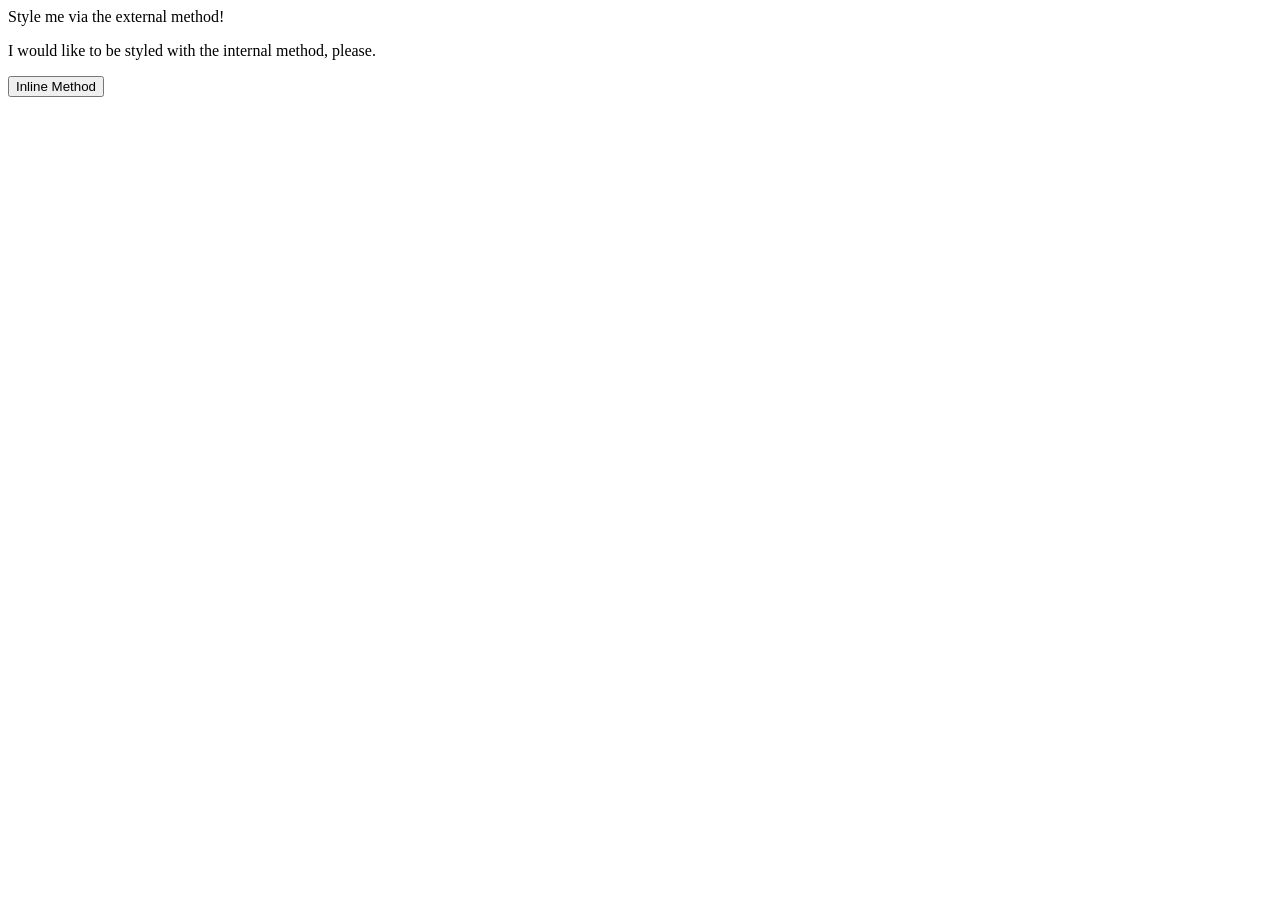
==== foundations/intro-to-css/01-css-methods/index.html @ 9585931a "Link to CSS file Edited the index html file to add a link to the recently created CSS file." ====
<!DOCTYPE html>
<html lang="en">
  <head>
    <meta charset="UTF-8">
    <meta http-equiv="X-UA-Compatible" content="IE=edge">
    <meta name="viewport" content="width=device-width, initial-scale=1.0">
    <title>Methods for Adding CSS</title>
    <link rel="stylesheet" href="style.css">
  </head>
  <body>
    <div>Style me via the external method!</div>
    <p>I would like to be styled with the internal method, please.</p>
    <button>Inline Method</button>
  </body> 
</html>
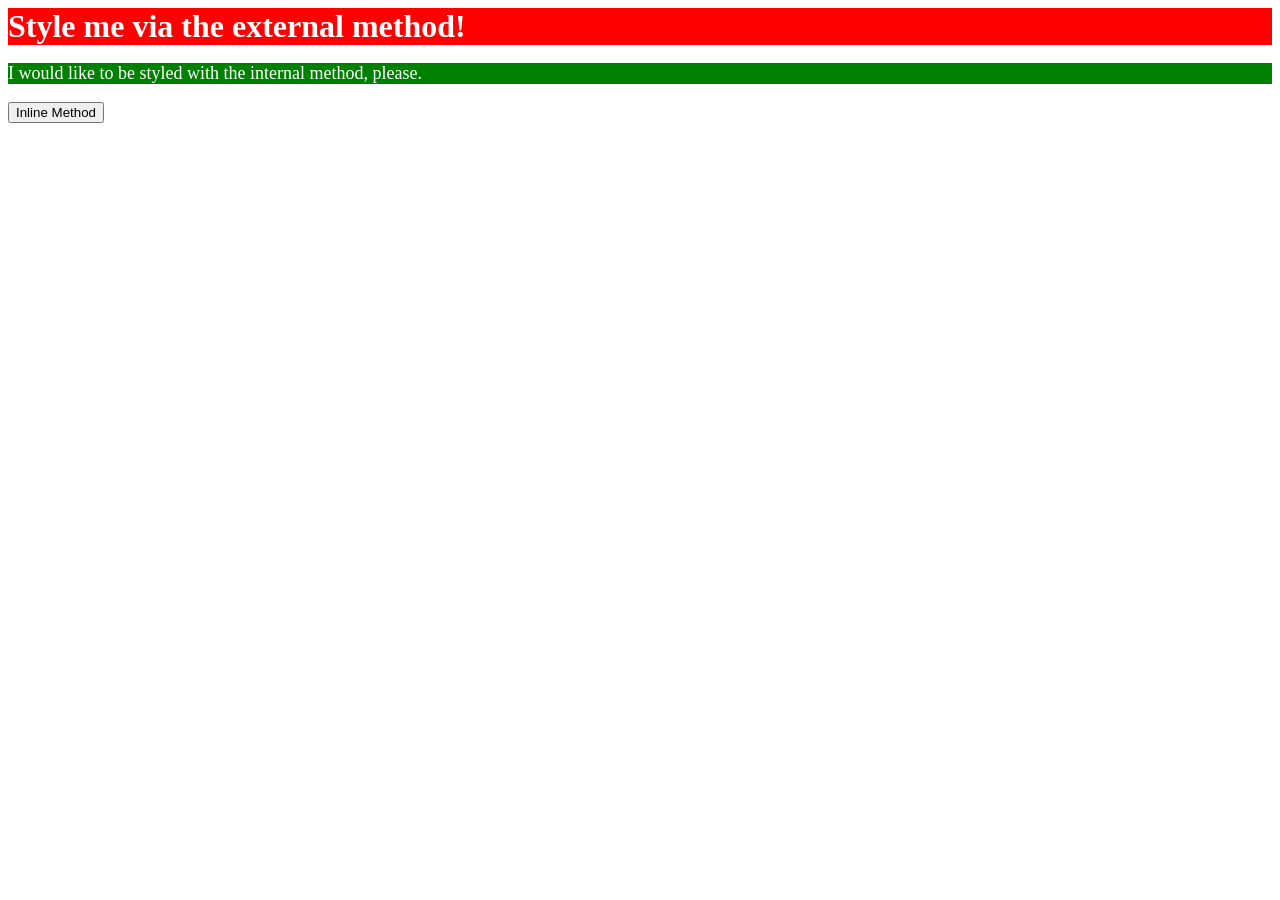
==== commit 40662459: "Adjusted the p element to have CSS added using the internal method" ====
--- a/foundations/intro-to-css/01-css-methods/index.html
+++ b/foundations/intro-to-css/01-css-methods/index.html
@@ -6,6 +6,13 @@
     <meta name="viewport" content="width=device-width, initial-scale=1.0">
     <title>Methods for Adding CSS</title>
     <link rel="stylesheet" href="style.css">
+    <style>
+      p {
+        color: white;
+        background-color: green;
+        font-size: 18px;
+      }
+    </style>
   </head>
   <body>
     <div>Style me via the external method!</div>
--- a/foundations/intro-to-css/01-css-methods/style.css
+++ b/foundations/intro-to-css/01-css-methods/style.css
@@ -0,0 +1,7 @@
+div {
+    color: white;
+    background-color: red;
+    font-size: 32px;
+    text-align: centre;
+    font-weight: bold;
+}
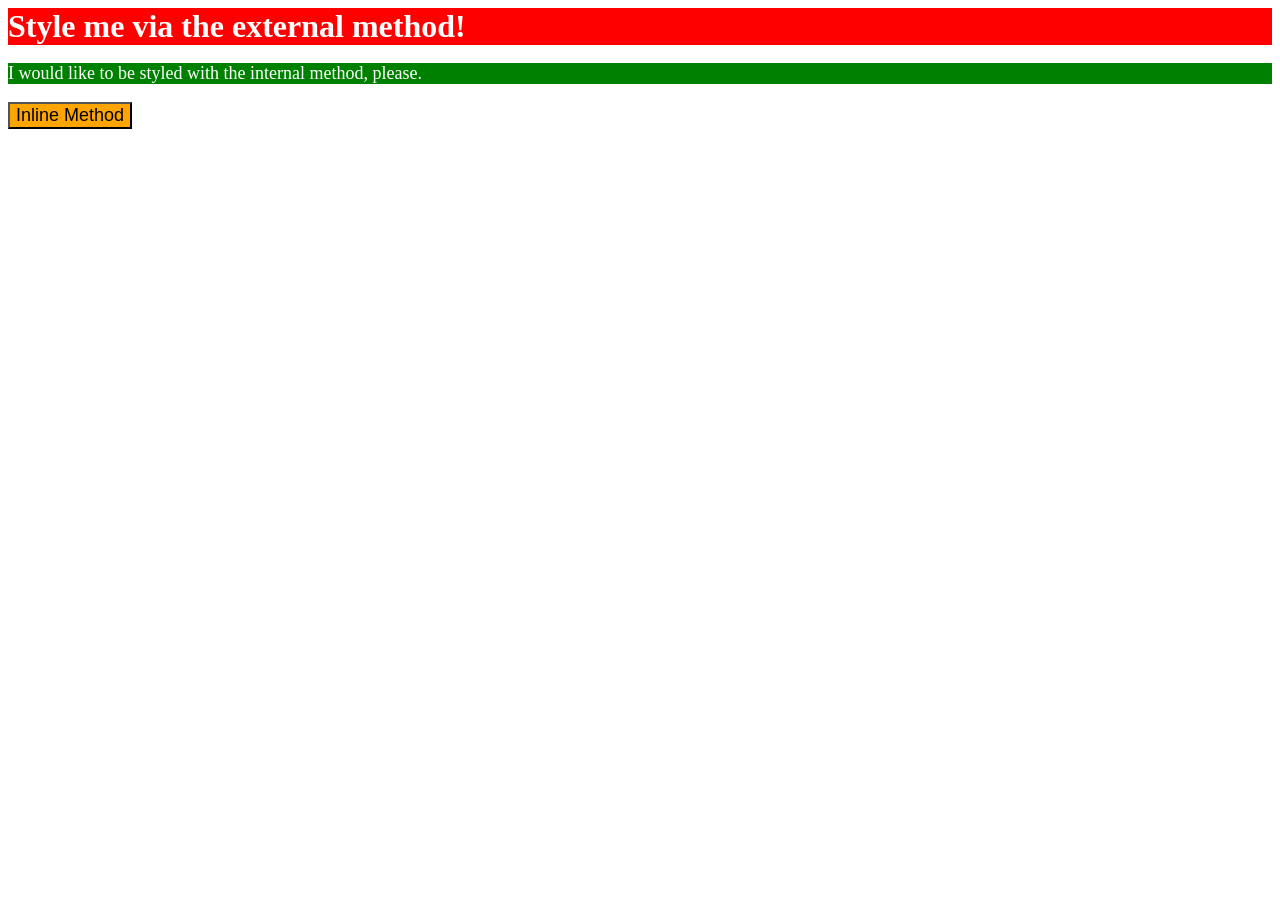
==== commit 5048e51b: "Adjusted the button to have inline CSS" ====
--- a/foundations/intro-to-css/01-css-methods/index.html
+++ b/foundations/intro-to-css/01-css-methods/index.html
@@ -17,6 +17,6 @@
   <body>
     <div>Style me via the external method!</div>
     <p>I would like to be styled with the internal method, please.</p>
-    <button>Inline Method</button>
+    <button style="background-color: orange; font-size: 18px;">Inline Method</button>
   </body> 
 </html>
